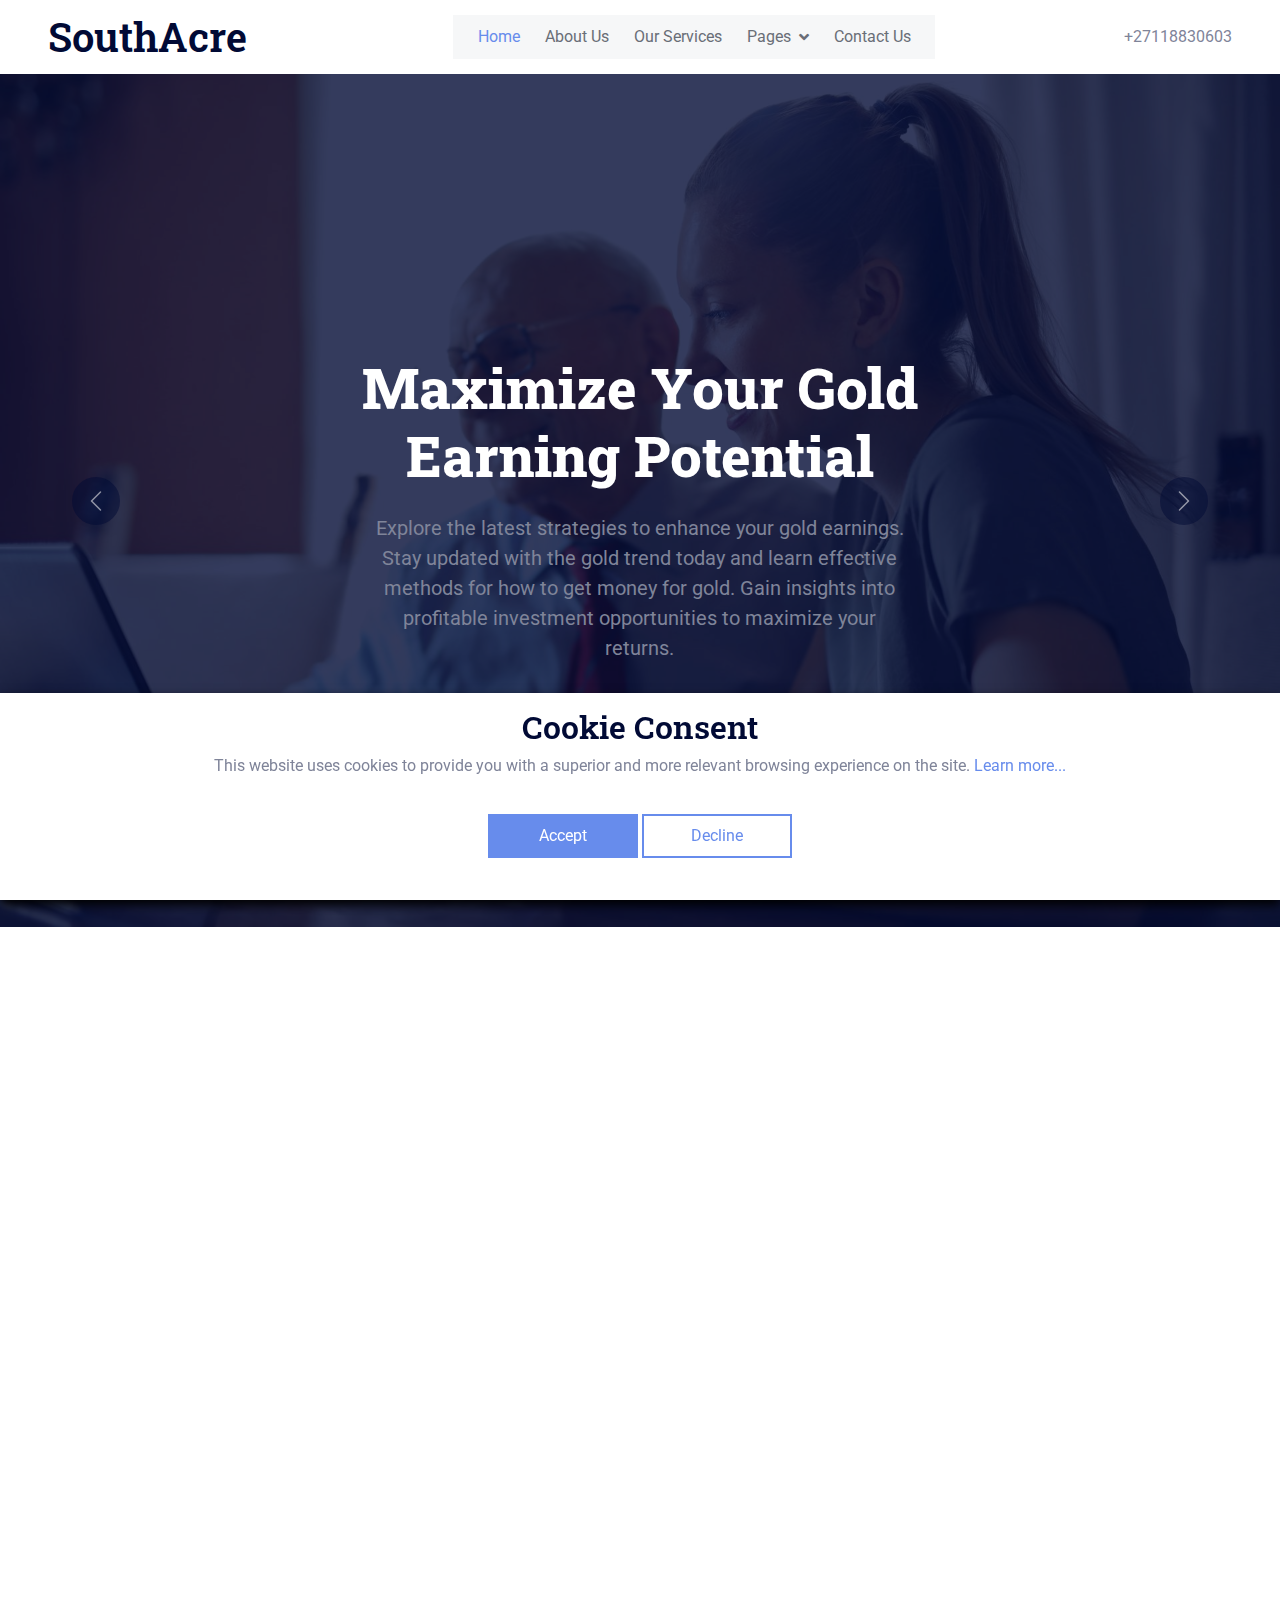
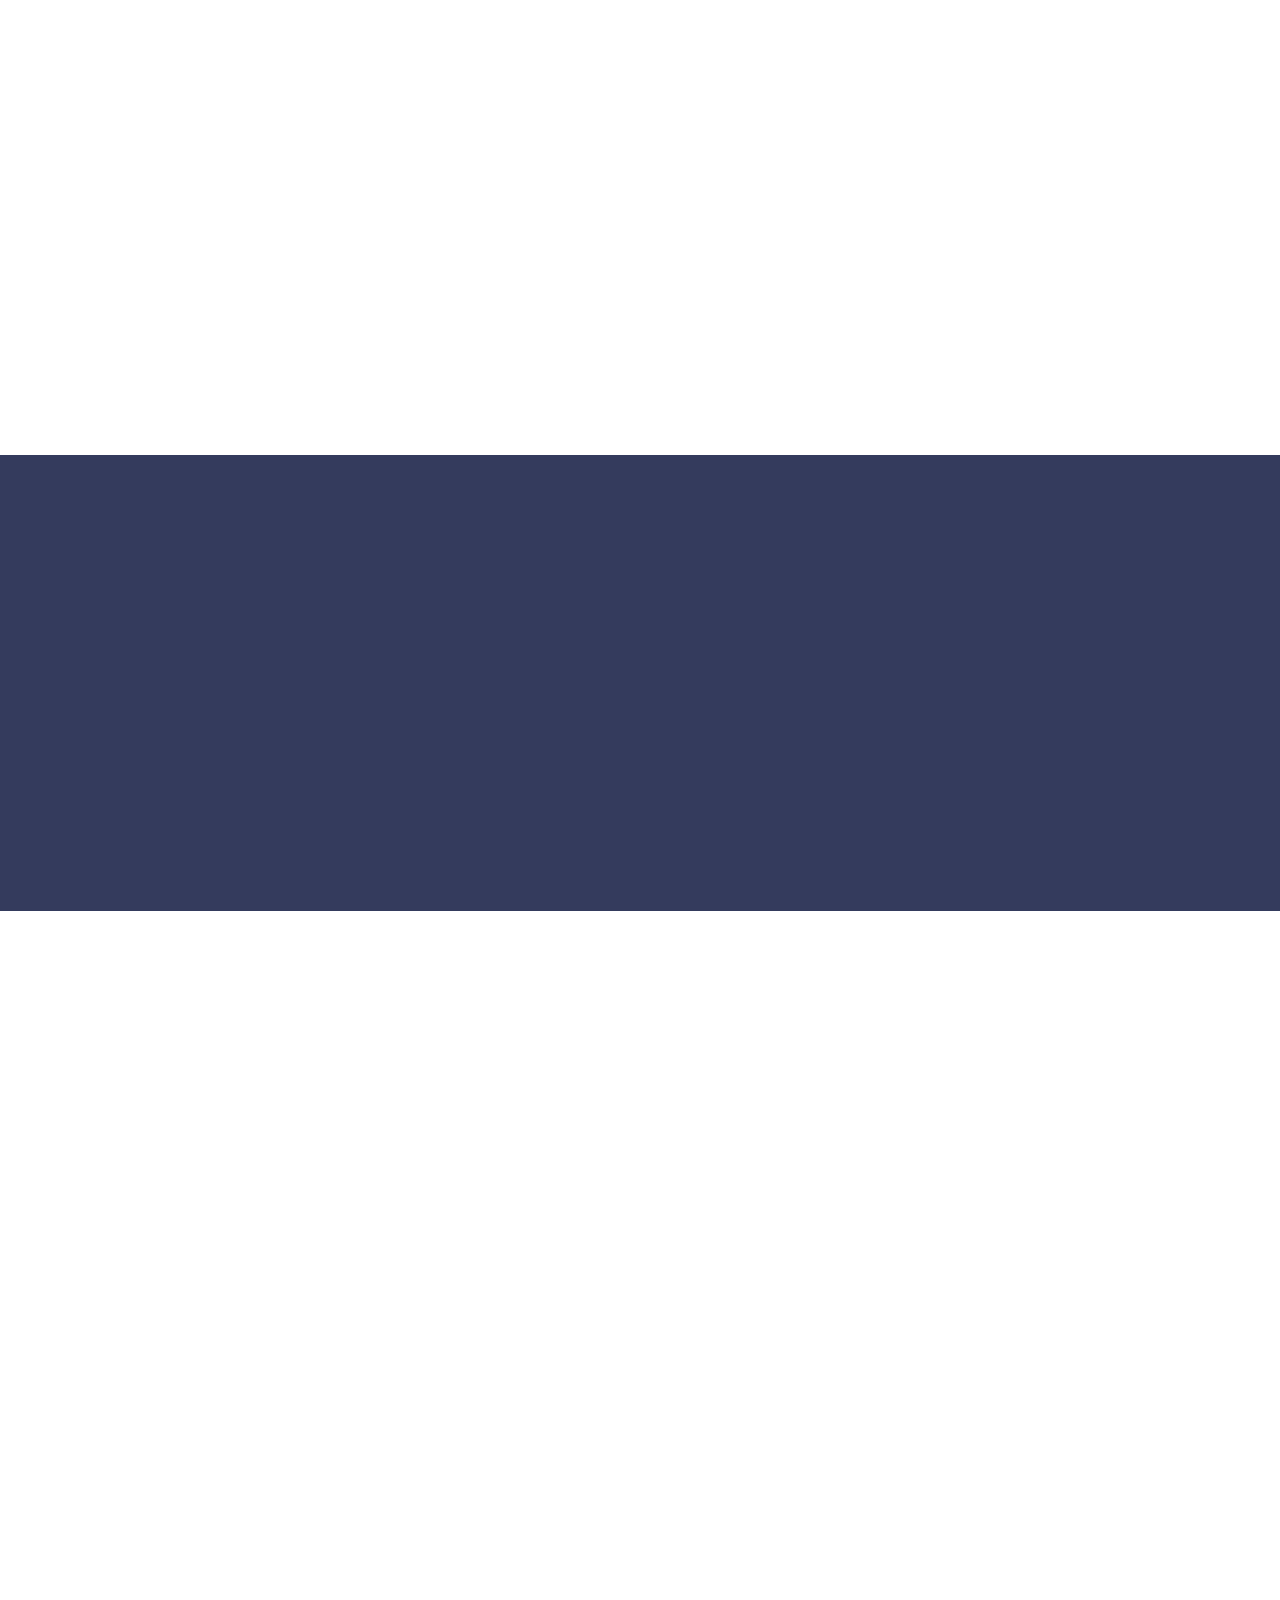
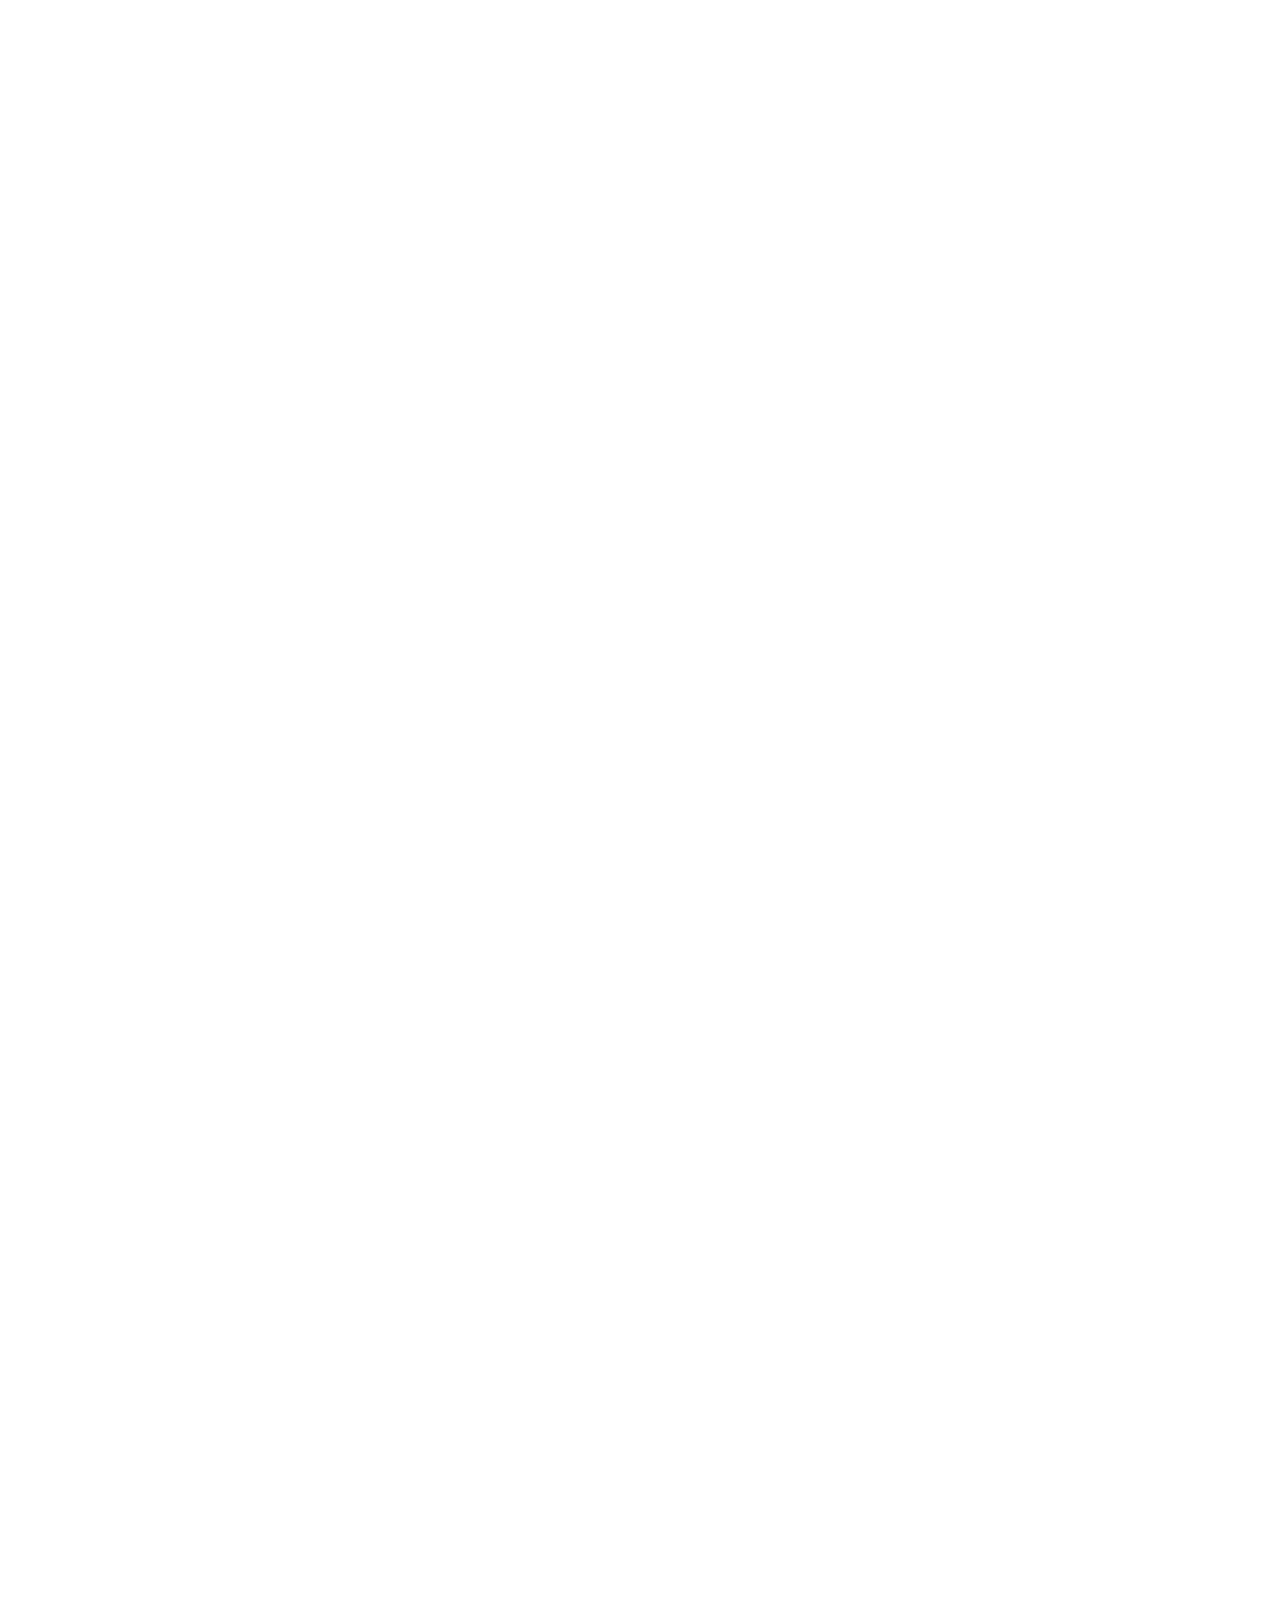
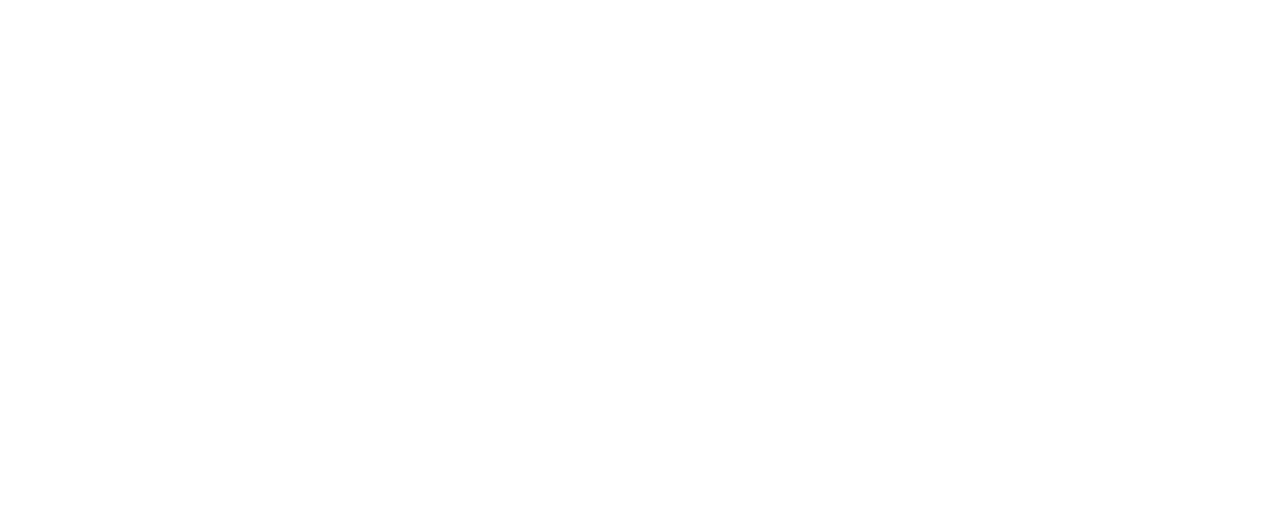
==== index.html @ 5735e630 "WIP" ====
<!DOCTYPE html>
<html lang="en">
    <head>
        <meta charset="utf-8" />
        <title>SouthAcre</title>
        <meta content="width=device-width, initial-scale=1.0" name="viewport" />
        <meta content="" name="keywords" />
        <meta content="" name="description" />

        <!-- Favicon -->
        <link href="img/favicon.ico" rel="icon" />

        <!-- Google Web Fonts -->
        <link rel="preconnect" href="https://fonts.googleapis.com" />
        <link rel="preconnect" href="https://fonts.gstatic.com" crossorigin />
        <link
            href="https://fonts.googleapis.com/css2?family=Roboto+Slab:wght@400;600;800&family=Roboto:wght@400;500;700&display=swap"
            rel="stylesheet"
        />

        <!-- Icon Font Stylesheet -->
        <link
            href="https://cdnjs.cloudflare.com/ajax/libs/font-awesome/5.10.0/css/all.min.css"
            rel="stylesheet"
        />
        <link
            href="https://cdn.jsdelivr.net/npm/bootstrap-icons@1.4.1/font/bootstrap-icons.css"
            rel="stylesheet"
        />

        <!-- Libraries Stylesheet -->
        <link href="lib/animate/animate.min.css" rel="stylesheet" />
        <link
            href="lib/owlcarousel/assets/owl.carousel.min.css"
            rel="stylesheet"
        />

        <!-- Customized Bootstrap Stylesheet -->
        <link href="css/bootstrap.min.css" rel="stylesheet" />

        <!-- Template Stylesheet -->
        <link href="css/style.css" rel="stylesheet" />
    </head>

    <body>
        <!-- Spinner Start -->
        <div
            id="spinner"
            class="show bg-white position-fixed translate-middle w-100 vh-100 top-50 start-50 d-flex align-items-center justify-content-center"
        >
            <div class="spinner-grow text-primary" role="status"></div>
        </div>
        <!-- Spinner End -->

        <!-- Navbar Start -->
        <nav
            class="navbar navbar-expand-lg bg-white navbar-light sticky-top px-4 px-lg-5"
        >
            <a href="index.html" class="navbar-brand d-flex align-items-center">
                <h1 class="m-0">SouthAcre</h1>
            </a>
            <button
                type="button"
                class="navbar-toggler"
                data-bs-toggle="collapse"
                data-bs-target="#navbarCollapse"
            >
                <span class="navbar-toggler-icon"></span>
            </button>
            <div class="collapse navbar-collapse" id="navbarCollapse">
                <div class="navbar-nav mx-auto bg-light pe-4 py-3 py-lg-0">
                    <a href="index.html" class="nav-item nav-link active"
                        >Home</a
                    >
                    <a href="about.html" class="nav-item nav-link">About Us</a>
                    <a href="service.html" class="nav-item nav-link"
                        >Our Services</a
                    >
                    <div class="nav-item dropdown">
                        <a
                            href="#"
                            class="nav-link dropdown-toggle"
                            data-bs-toggle="dropdown"
                            >Pages</a
                        >
                        <div class="dropdown-menu bg-light border-0 m-0">
                            <a href="quote.html" class="dropdown-item"
                                >Free Quote</a
                            >
                            <a href="testimonial.html" class="dropdown-item"
                                >Testimonial</a
                            >
                        </div>
                    </div>
                    <a href="contact.html" class="nav-item nav-link"
                        >Contact Us</a
                    >
                </div>
                <div class="h-100 d-lg-inline-flex align-items-center d-none">
                    +27118830603
                </div>
            </div>
        </nav>
        <!-- Navbar End -->

        <!-- Carousel Start -->
        <div class="container-fluid p-0 mb-5">
            <div
                id="header-carousel"
                class="carousel slide"
                data-bs-ride="carousel"
            >
                <div class="carousel-inner">
                    <div class="carousel-item active">
                        <img
                            class="w-100"
                            src="img/carousel-1.jpg"
                            alt="Image"
                        />
                        <div class="carousel-caption">
                            <div class="container">
                                <div class="row justify-content-center">
                                    <div class="col-lg-7 pt-5">
                                        <h1
                                            class="display-4 text-white mb-4 animated slideInDown"
                                        >
                                            Maximize Your Gold Earning Potential
                                        </h1>
                                        <p
                                            class="fs-5 text-body mb-4 pb-2 mx-sm-5 animated slideInDown"
                                        >
                                            Explore the latest strategies to
                                            enhance your gold earnings. Stay
                                            updated with the gold trend today
                                            and learn effective methods for how
                                            to get money for gold. Gain insights
                                            into profitable investment
                                            opportunities to maximize your
                                            returns.
                                        </p>
                                    </div>
                                </div>
                            </div>
                        </div>
                    </div>
                    <div class="carousel-item">
                        <img
                            class="w-100"
                            src="img/carousel-2.jpg"
                            alt="Image"
                        />
                        <div class="carousel-caption">
                            <div class="container">
                                <div class="row justify-content-center">
                                    <div class="col-lg-7 pt-5">
                                        <h1
                                            class="display-4 text-white mb-4 animated slideInDown"
                                        >
                                            Invest Smartly in Gold Mining
                                        </h1>
                                        <p
                                            class="fs-5 text-body mb-4 pb-2 mx-sm-5 animated slideInDown"
                                        >
                                            Discover the benefits of investing
                                            in gold mining companies in South
                                            Africa. Understand how these
                                            investments can be a lucrative part
                                            of your portfolio. Stay informed
                                            about industry trends and seize
                                            opportunities to boost your
                                            financial growth.
                                        </p>
                                    </div>
                                </div>
                            </div>
                        </div>
                    </div>
                </div>
                <button
                    class="carousel-control-prev"
                    type="button"
                    data-bs-target="#header-carousel"
                    data-bs-slide="prev"
                >
                    <span
                        class="carousel-control-prev-icon"
                        aria-hidden="true"
                    ></span>
                    <span class="visually-hidden">Previous</span>
                </button>
                <button
                    class="carousel-control-next"
                    type="button"
                    data-bs-target="#header-carousel"
                    data-bs-slide="next"
                >
                    <span
                        class="carousel-control-next-icon"
                        aria-hidden="true"
                    ></span>
                    <span class="visually-hidden">Next</span>
                </button>
            </div>
        </div>
        <!-- Carousel End -->

        <!-- Features Start -->
        <div class="container-xxl py-5">
            <div class="container">
                <div class="row g-5">
                    <div class="col-lg-6 wow fadeInUp" data-wow-delay="0.1s">
                        <h1 class="display-6 mb-5">
                            Expert Guidance for Strategic Investments
                        </h1>
                        <p class="mb-5">
                            Choosing us means partnering with a team dedicated
                            to helping you navigate the complexities of
                            investing with expertise and precision. We provide
                            up-to-date insights on the gold trend today and
                            offer strategic advice on maximizing your gold
                            earning potential. Our in-depth analysis includes
                            effective methods for how to get money for gold and
                            identifies promising opportunities in gold mining
                            companies in South Africa. Trust us to guide you
                            toward informed decisions and successful investment
                            outcomes.
                        </p>
                        <div class="d-flex mb-5">
                            <div
                                class="flex-shrink-0 btn-square bg-primary rounded-circle"
                                style="width: 90px; height: 90px"
                            >
                                <img
                                    class="img-fluid"
                                    src="img/icon/icon-08-light.png"
                                    alt=""
                                />
                            </div>
                            <div class="ms-4">
                                <h5 class="mb-3">
                                    Up-to-Date Insights on Gold Trends
                                </h5>
                                <span>
                                    We stay on top of the latest gold trend
                                    today, offering you timely information to
                                    make informed investment decisions. Our
                                    expert analysis helps you stay ahead in the
                                    dynamic world of gold investment.
                                </span>
                            </div>
                        </div>
                        <div class="d-flex mb-5">
                            <div
                                class="flex-shrink-0 btn-square bg-primary rounded-circle"
                                style="width: 90px; height: 90px"
                            >
                                <img
                                    class="img-fluid"
                                    src="img/icon/icon-10-light.png"
                                    alt=""
                                />
                            </div>
                            <div class="ms-4">
                                <h5 class="mb-3">
                                    Proven Strategies for Maximizing Gold
                                    Earnings
                                </h5>
                                <span>
                                    Our strategies are designed to optimize your
                                    gold earning potential. We provide tailored
                                    advice and actionable steps to help you
                                    enhance your returns and achieve your
                                    investment goals.</span
                                >
                            </div>
                        </div>
                        <div class="d-flex mb-0">
                            <div
                                class="flex-shrink-0 btn-square bg-primary rounded-circle"
                                style="width: 90px; height: 90px"
                            >
                                <img
                                    class="img-fluid"
                                    src="img/icon/icon-06-light.png"
                                    alt=""
                                />
                            </div>
                            <div class="ms-4">
                                <h5 class="mb-3">
                                    Access to Lucrative Gold Mining
                                    Opportunities
                                </h5>
                                <span>
                                    Explore investment opportunities in gold
                                    mining companies in South Africa with our
                                    expert guidance. We help you identify and
                                    evaluate the most promising prospects to
                                    grow your investment portfolio.</span
                                >
                            </div>
                        </div>
                    </div>
                    <div class="col-lg-6 wow fadeInUp" data-wow-delay="0.5s">
                        <div
                            class="position-relative rounded overflow-hidden h-100"
                            style="min-height: 400px"
                        >
                            <img
                                class="position-absolute w-100 h-100"
                                src="img/feature.jpg"
                                alt=""
                                style="object-fit: cover"
                            />
                        </div>
                    </div>
                </div>
            </div>
        </div>
        <!-- Features End -->

        <!-- Devider Start -->
        <div
            class="container-fluid facts my-5 py-5"
            data-parallax="scroll"
            data-image-src="img/devider-1.jpg"
        >
            <div class="container py-5">
                <div
                    class="text-center mx-auto wow fadeInUp"
                    data-wow-delay="0.1s"
                >
                    <h1 class="display-6 mb-5 text-white">
                        Bridge the Gap to Investment Success
                    </h1>
                    <p class="mb-5">
                        Achieving investment success involves more than just
                        making informed choices; it requires a comprehensive
                        strategy that aligns with current market trends and
                        future potential. Our approach is designed to bridge the
                        gap between potential and performance by providing you
                        with detailed insights and practical strategies. We keep
                        you updated with the latest gold trend today, enabling
                        you to make strategic decisions based on real-time data.
                        Learn effective methods for maximizing your gold
                        earnings and discover how to get money for gold through
                        smart investments. Additionally, explore lucrative
                        opportunities in gold mining companies in South Africa
                        with our expert guidance, ensuring you capitalize on
                        promising prospects and enhance your investment
                        portfolio.
                    </p>
                </div>
            </div>
        </div>
        <!-- Devider End -->

        <!-- Blog Start -->
        <div id="blog" class="container-xxl py-5">
            <div class="container">
                <div
                    class="text-center mx-auto wow fadeInUp"
                    data-wow-delay="0.1s"
                    style="max-width: 500px"
                >
                    <h1 class="display-6 mb-5">
                        Stay Informed with Our Investment Insights
                    </h1>
                    <p class="mb-5">
                        Keep up with the latest trends and strategies in
                        investing through our curated blog content. Our articles
                        provide valuable information on gold earning, the
                        current gold trend today, and effective methods for how
                        to get money for gold. Explore opportunities and
                        insights related to gold mining companies in South
                        Africa to make informed decisions and enhance your
                        investment portfolio. Whether you’re a seasoned investor
                        or new to the market, our blog offers expert advice and
                        actionable tips to guide your investment journey.
                    </p>
                </div>
                <div class="row g-4 justify-content-center">
                    <div
                        class="col-lg-6 col-md-6 wow fadeInUp"
                        data-wow-delay="0.1s"
                    >
                        <div class="service-item">
                            <img
                                style="width: 100%"
                                class="img-fluid"
                                src="img/blog-1.jpg"
                                alt=""
                            />
                            <div
                                class="align-items-center bg-light"
                                style="padding: 20px"
                            >
                                <a class="h4">
                                    Understanding Gold Earning Potential
                                </a>
                                <p class="mt-3">
                                    Explore different strategies to maximize
                                    your gold earning potential. Learn how to
                                    effectively invest in gold and optimize your
                                    returns based on current market conditions.
                                </p>
                            </div>
                        </div>
                    </div>
                    <div
                        class="col-lg-6 col-md-6 wow fadeInUp"
                        data-wow-delay="0.1s"
                    >
                        <div class="service-item">
                            <img
                                style="width: 100%"
                                class="img-fluid"
                                src="img/blog-2.jpg"
                                alt=""
                            />
                            <div
                                class="align-items-center bg-light"
                                style="padding: 20px"
                            >
                                <a class="h4">
                                    Analyzing the Gold Trend Today
                                </a>
                                <p class="mt-3">
                                    Stay updated with the latest gold trend
                                    today. Our blog breaks down market data and
                                    trends to help you make informed investment
                                    decisions and anticipate future movements.
                                </p>
                            </div>
                        </div>
                    </div>
                    <div
                        class="col-lg-6 col-md-6 wow fadeInUp"
                        data-wow-delay="0.1s"
                    >
                        <div class="service-item">
                            <img
                                style="width: 100%"
                                class="img-fluid"
                                src="img/blog-3.jpg"
                                alt=""
                            />
                            <div
                                class="align-items-center bg-light"
                                style="padding: 20px"
                            >
                                <a class="h4"> How to Get Money for Gold </a>
                                <p class="mt-3">
                                    Discover practical methods for how to get
                                    money for gold. Our guide provides insights
                                    on selling, trading, and investing in gold
                                    to enhance your financial opportunities.
                                </p>
                            </div>
                        </div>
                    </div>
                    <div
                        class="col-lg-6 col-md-6 wow fadeInUp"
                        data-wow-delay="0.1s"
                    >
                        <div class="service-item">
                            <img
                                style="width: 100%"
                                class="img-fluid"
                                src="img/blog-4.jpg"
                                alt=""
                            />
                            <div
                                class="align-items-center bg-light"
                                style="padding: 20px"
                            >
                                <a class="h4">
                                    Investing in Gold Mining Companies
                                </a>
                                <p class="mt-3">
                                    Learn about the benefits and risks of
                                    investing in gold mining companies in South
                                    Africa. Our blog covers key factors to
                                    consider and potential opportunities in this
                                    growing sector.
                                </p>
                            </div>
                        </div>
                    </div>
                    <div
                        class="col-lg-6 col-md-6 wow fadeInUp"
                        data-wow-delay="0.1s"
                    >
                        <div class="service-item">
                            <img
                                style="width: 100%"
                                class="img-fluid"
                                src="img/blog-5.jpg"
                                alt=""
                            />
                            <div
                                class="align-items-center bg-light"
                                style="padding: 20px"
                            >
                                <a class="h4">
                                    Evaluating Gold Investment Opportunities
                                </a>
                                <p class="mt-3">
                                    Find out how to assess and evaluate various
                                    gold investment opportunities. We provide
                                    tips on identifying high-potential
                                    investments and making strategic choices.
                                </p>
                            </div>
                        </div>
                    </div>
                    <div
                        class="col-lg-6 col-md-6 wow fadeInUp"
                        data-wow-delay="0.1s"
                    >
                        <div class="service-item">
                            <img
                                style="width: 100%"
                                class="img-fluid"
                                src="img/blog-6.jpg"
                                alt=""
                            />
                            <div
                                class="align-items-center bg-light"
                                style="padding: 20px"
                            >
                                <a class="h4">
                                    The Future of Gold Mining in South Africa
                                </a>
                                <p class="mt-3">
                                    Explore the future prospects of gold mining
                                    companies in South Africa. Our article
                                    delves into emerging trends and potential
                                    growth areas in this vital industry.
                                </p>
                            </div>
                        </div>
                    </div>
                </div>
            </div>
        </div>
        <!-- Blog End -->

        <!-- Footer Start -->
        <div
            class="container-fluid bg-dark footer mt-5 pt-5 wow fadeIn"
            data-wow-delay="0.1s"
        >
            <div class="container py-5">
                <div class="row g-5">
                    <div class="col-md-6">
                        <h1 class="text-white mb-4">SouthAcre</h1>
                        <span
                            >Thank you for visiting our site. We are dedicated
                            to providing you with valuable insights and
                            expertise in the world of investing. Whether you're
                            interested in maximizing your gold earnings, staying
                            updated with the latest gold trends, or exploring
                            opportunities in gold mining, our resources are here
                            to guide you.</span
                        >
                    </div>
                    <div class="col-md-6">
                        <h5 class="text-light mb-4">Newsletter</h5>
                        <p>
                            Subscribe to our newsletter and follow us on social
                            media to stay up-to-date with the latest news
                        </p>
                        <div class="position-relative">
                            <input
                                class="form-control bg-transparent w-100 py-3 ps-4 pe-5"
                                type="text"
                                placeholder="Your email"
                                id="email"
                            />
                            <button
                                type="button"
                                class="btn btn-primary py-2 px-3 position-absolute top-0 end-0 mt-2 me-2"
                                id="submit"
                                onclick="sendForm()"
                            >
                                SignUp
                            </button>
                            <div id="result" style="color: red"></div>
                        </div>
                    </div>
                    <div class="col-lg-4 col-md-6">
                        <h5 class="text-light mb-4">Get In Touch</h5>
                        <p>
                            <i class="fa fa-map-marker-alt me-3"></i>16th Floor,
                            Sandton City Office Towers, Sandton, 2196, South
                            Africa
                        </p>
                        <p><i class="fa fa-phone-alt me-3"></i>+27118830603</p>
                        <p>
                            <i class="fa fa-envelope me-3"></i
                            >south_acre@gmail.com
                        </p>
                    </div>
                    <div class="col-lg-4 col-md-6">
                        <h5 class="text-light mb-4">Latest News</h5>
                        <a class="btn btn-link" href="index.html#blog"
                            >Understanding Gold Earning Potential</a
                        >
                        <a class="btn btn-link" href="index.html#blog">
                            Analyzing the Gold Trend Today
                        </a>
                        <a class="btn btn-link" href="index.html#blog">
                            The Future of Gold Mining in South Africa
                        </a>
                    </div>
                    <div class="col-lg-4 col-md-6">
                        <h5 class="text-light mb-4">Quick Links</h5>
                        <a class="btn btn-link" href="about.html">About Us</a>
                        <a class="btn btn-link" href="contact.html"
                            >Contact Us</a
                        >
                        <a class="btn btn-link" href="terms-of-use.html"
                            >Terms of use</a
                        >
                        <a class="btn btn-link" href="privacy-policy.html"
                            >Privacy Policy</a
                        >
                    </div>
                </div>
            </div>
        </div>
        <!-- Footer End -->

        <!-- Back to Top -->
        <a
            href="#"
            class="btn btn-lg btn-primary btn-lg-square rounded-circle back-to-top"
            ><i class="bi bi-arrow-up"></i
        ></a>

        <!-- Cookie banner -->
        <div class="cookie-wrapper show">
            <div>
                <i class="bx bx-cookie"></i>
                <h2 style="text-align: center">Cookie Consent</h2>
            </div>

            <div class="data">
                <p>
                    This website uses cookies to provide you with a superior and
                    more relevant browsing experience on the site.
                    <a href="#">Learn more...</a>
                </p>
            </div>

            <div class="buttons">
                <button class="cookie-button" id="acceptBtn">Accept</button>
                <button class="cookie-button" id="declineBtn">Decline</button>
            </div>
        </div>

        <!-- End Cookie banner -->

        <!-- JavaScript Libraries -->
        <script src="https://code.jquery.com/jquery-3.4.1.min.js"></script>
        <script src="https://cdn.jsdelivr.net/npm/bootstrap@5.0.0/dist/js/bootstrap.bundle.min.js"></script>
        <script src="lib/wow/wow.min.js"></script>
        <script src="lib/easing/easing.min.js"></script>
        <script src="lib/waypoints/waypoints.min.js"></script>
        <script src="lib/owlcarousel/owl.carousel.min.js"></script>
        <script src="lib/counterup/counterup.min.js"></script>
        <script src="lib/parallax/parallax.min.js"></script>

        <!-- Template Javascript -->
        <script src="js/main.js"></script>
        <script src="js/cookiebanner.js"></script>
        <script src="js/contact-form.js"></script>
    </body>
</html>
---- css/style.css ----
/********** Template CSS **********/
:root {
    --primary: #678cec;
    --secondary: #001064;
    --light: #f6f7f8;
    --dark: #010a35;
}

.back-to-top {
    position: fixed;
    display: none;
    right: 30px;
    bottom: 30px;
    z-index: 99;
}

/*** Spinner ***/
#spinner {
    opacity: 0;
    visibility: hidden;
    transition: opacity 0.5s ease-out, visibility 0s linear 0.5s;
    z-index: 99999;
}

#spinner.show {
    transition: opacity 0.5s ease-out, visibility 0s linear 0s;
    visibility: visible;
    opacity: 1;
}

/*** Button ***/
.btn {
    transition: 0.5s;
}

.btn.btn-primary,
.btn.btn-outline-primary:hover,
.btn.btn-secondary,
.btn.btn-outline-secondary:hover {
    color: #ffffff;
}

.btn.btn-primary:hover {
    background: var(--secondary);
    border-color: var(--secondary);
}

.btn.btn-secondary:hover {
    background: var(--primary);
    border-color: var(--primary);
}

.btn-square {
    width: 38px;
    height: 38px;
}

.btn-sm-square {
    width: 32px;
    height: 32px;
}

.btn-lg-square {
    width: 48px;
    height: 48px;
}

.btn-square,
.btn-sm-square,
.btn-lg-square {
    padding: 0;
    display: flex;
    align-items: center;
    justify-content: center;
    font-weight: normal;
}

/*** Navbar ***/
.navbar.sticky-top {
    top: -100px;
    transition: 0.5s;
}

.navbar .navbar-brand img {
    max-height: 60px;
}

.navbar .navbar-nav .nav-link {
    margin-left: 25px;
    padding: 10px 0;
    color: #696e77;
    font-weight: 400;
    outline: none;
}

.navbar .navbar-nav .nav-link:hover,
.navbar .navbar-nav .nav-link.active {
    color: var(--primary);
}

.navbar .dropdown-toggle::after {
    border: none;
    content: '\f107';
    font-family: 'Font Awesome 5 Free';
    font-weight: 900;
    vertical-align: middle;
    margin-left: 8px;
}

@media (max-width: 991.98px) {
    .navbar .navbar-brand img {
        max-height: 45px;
    }

    .navbar .navbar-nav {
        margin-top: 20px;
        margin-bottom: 15px;
    }

    .navbar .nav-item .dropdown-menu {
        padding-left: 30px;
    }
}

@media (min-width: 992px) {
    .navbar .nav-item .dropdown-menu {
        display: block;
        border: none;
        margin-top: 0;
        top: 150%;
        right: 0;
        opacity: 0;
        visibility: hidden;
        transition: 0.5s;
    }

    .navbar .nav-item:hover .dropdown-menu {
        top: 100%;
        visibility: visible;
        transition: 0.5s;
        opacity: 1;
    }
}

/*** Header ***/
.carousel-caption {
    top: 0;
    left: 0;
    right: 0;
    bottom: 0;
    display: flex;
    align-items: center;
    justify-content: center;
    text-align: center;
    background: rgba(1, 10, 53, 0.8);
    z-index: 1;
}

.carousel-control-prev,
.carousel-control-next {
    width: 15%;
}

.carousel-control-prev-icon,
.carousel-control-next-icon {
    width: 3rem;
    height: 3rem;
    background-color: var(--dark);
    border: 12px solid var(--dark);
    border-radius: 3rem;
}

@media (max-width: 768px) {
    #header-carousel .carousel-item {
        position: relative;
        min-height: 450px;
    }

    #header-carousel .carousel-item img {
        position: absolute;
        width: 100%;
        height: 100%;
        object-fit: cover;
    }
}

.page-header {
    background: linear-gradient(rgba(1, 10, 53, 0.8), rgba(1, 10, 53, 0.8)),
        url(../img/carousel-1.jpg) center center no-repeat;
    background-size: cover;
}

.page-header .breadcrumb-item a,
.page-header .breadcrumb-item + .breadcrumb-item::before {
    color: var(--light);
}

.page-header .breadcrumb-item a:hover,
.page-header .breadcrumb-item.active {
    color: var(--primary);
}

/*** Facts ***/
.facts {
    background: rgba(1, 10, 53, 0.8);
}

/*** Quote ***/
@media (min-width: 992px) {
    .container.quote {
        max-width: 100% !important;
    }

    .container.quote .quote-text {
        padding-left: calc(((100% - 960px) / 2) + 0.75rem);
    }

    .container.quote .quote-form {
        padding-right: calc(((100% - 960px) / 2) + 0.75rem);
    }
}

@media (min-width: 1200px) {
    .container.quote .quote-text {
        padding-left: calc(((100% - 1140px) / 2) + 0.75rem);
    }

    .container.quote .quote-form {
        padding-right: calc(((100% - 1140px) / 2) + 0.75rem);
    }
}

@media (min-width: 1400px) {
    .container.quote .quote-text {
        padding-left: calc(((100% - 1320px) / 2) + 0.75rem);
    }

    .container.quote .quote-form {
        padding-right: calc(((100% - 1320px) / 2) + 0.75rem);
    }
}

.container.quote .quote-text {
    background: rgba(1, 10, 53, 0.8);
}

.container.quote .quote-form {
    background: rgba(255, 255, 255, 0.8);
}

.container.quote .quote-text .h-100,
.container.quote .quote-form .h-100 {
    padding: 6rem 0;
    display: flex;
    flex-direction: column;
    justify-content: center;
}

/*** Service ***/
.service-item .service-icon {
    width: 90px;
    height: 90px;
    display: flex;
    align-items: center;
    justify-content: center;
}

.service-item .service-icon img {
    max-width: 60px;
    max-height: 60px;
}

/*** Team ***/
.team-item .team-img::before,
.team-item .team-img::after {
    position: absolute;
    content: '';
    width: 0;
    height: 100%;
    top: 0;
    left: 0;
    background: rgba(1, 10, 53, 0.8);
    transition: 0.5s;
}

.team-item .team-img::after {
    left: auto;
    right: 0;
}

.team-item:hover .team-img::before,
.team-item:hover .team-img::after {
    width: 50%;
}

.team-item .team-img .team-social {
    position: absolute;
    width: 100%;
    height: 100%;
    top: 0;
    left: 0;
    display: flex;
    align-items: center;
    justify-content: center;
    transition: 0.5s;
    z-index: 3;
    opacity: 0;
}

.team-item:hover .team-img .team-social {
    transition-delay: 0.3s;
    opacity: 1;
}

/*** Testimonial ***/
.animated.pulse {
    animation-duration: 1.5s;
}

.testimonial-left,
.testimonial-right {
    position: relative;
}

.testimonial-left img,
.testimonial-right img {
    position: absolute;
    border-radius: 70px;
}

.testimonial-left img:nth-child(1),
.testimonial-right img:nth-child(3) {
    width: 70px;
    height: 70px;
    top: 10%;
    left: 50%;
    transform: translateX(-50%);
}

.testimonial-left img:nth-child(2),
.testimonial-right img:nth-child(2) {
    width: 60px;
    height: 60px;
    top: 50%;
    left: 10%;
    transform: translateY(-50%);
}

.testimonial-left img:nth-child(3),
.testimonial-right img:nth-child(1) {
    width: 50px;
    height: 50px;
    bottom: 10%;
    right: 10%;
}

.testimonial-carousel .owl-item img {
    width: 100px;
    height: 100px;
    border-radius: 100px;
}

.testimonial-carousel .owl-nav {
    margin-top: 30px;
    display: flex;
    justify-content: center;
}

.testimonial-carousel .owl-nav .owl-prev,
.testimonial-carousel .owl-nav .owl-next {
    margin: 0 5px;
    width: 45px;
    height: 45px;
    display: flex;
    align-items: center;
    justify-content: center;
    color: #ffffff;
    background: var(--primary);
    border-radius: 45px;
    font-size: 22px;
    transition: 0.5s;
}

.testimonial-carousel .owl-nav .owl-prev:hover,
.testimonial-carousel .owl-nav .owl-next:hover {
    background: var(--secondary);
}

/*** Footer ***/
.footer {
    color: #7f8499;
}

.footer .btn.btn-link {
    display: block;
    margin-bottom: 5px;
    padding: 0;
    text-align: left;
    color: #7f8499;
    font-weight: normal;
    text-transform: capitalize;
    transition: 0.3s;
}

.footer .btn.btn-link::before {
    position: relative;
    content: '\f105';
    font-family: 'Font Awesome 5 Free';
    font-weight: 900;
    color: #7f8499;
    margin-right: 10px;
}

.footer .btn.btn-link:hover {
    color: var(--primary);
    letter-spacing: 1px;
    box-shadow: none;
}

.footer .btn.btn-square {
    color: #7f8499;
    border: 1px solid #7f8499;
}

.footer .btn.btn-square:hover {
    color: var(--light);
    border-color: var(--primary);
}

.footer .copyright {
    padding: 25px 0;
    border-top: 1px solid rgba(256, 256, 256, 0.1);
}

.footer .copyright a {
    color: var(--primary);
}

.footer .copyright a:hover {
    color: #ffffff;
}
@import url('https://fonts.googleapis.com/css2?family=Poppins:wght@300;400;500;600&display=swap');

.cookie-wrapper {
    position: fixed;
    bottom: 0px;
    right: 0;
    width: 100%;
    background: #fff;
    padding: 15px 25px 22px;
    transition: right 0.3s ease;
    box-shadow: 0 5px 10px rgb(0, 0, 0);
    z-index: 999;
    @media (max-width: 600px) {
        width: 100%;
    }
}
.cookie-wrapper .show {
    right: 20px;
}

.hidden {
    display: none;
}
header i {
    color: #678cec;
    font-size: 32px;
    text-align: center;
}
header h2 {
    color: #678cec;
    font-weight: 500;
    text-align: center;
}
.data {
    text-align: center;
}
.data p a {
    color: #678cec;
    text-decoration: none;
    text-align: center !important;
}
.data p a:hover {
    text-decoration: underline;
}
.buttons {
    padding: 20px 0px;
    text-align: center;
}
.buttons .cookie-button {
    border: 2px solid #678cec;
    color: #fff;
    padding: 8px 0;
    background: #678cec;
    cursor: pointer;
    width: calc(100% / 2 - 10px);
    transition: all 0.2s ease;
    max-width: 150px;
    border-radius: 0px;
}
.buttons #acceptBtn:hover {
    background-color: transparent;
    color: #678cec;
}
#declineBtn {
    background-color: #fff;
    color: #678cec;
    border-radius: 0;
}
#declineBtn:hover {
    background-color: #678cec;
    color: #fff;
}
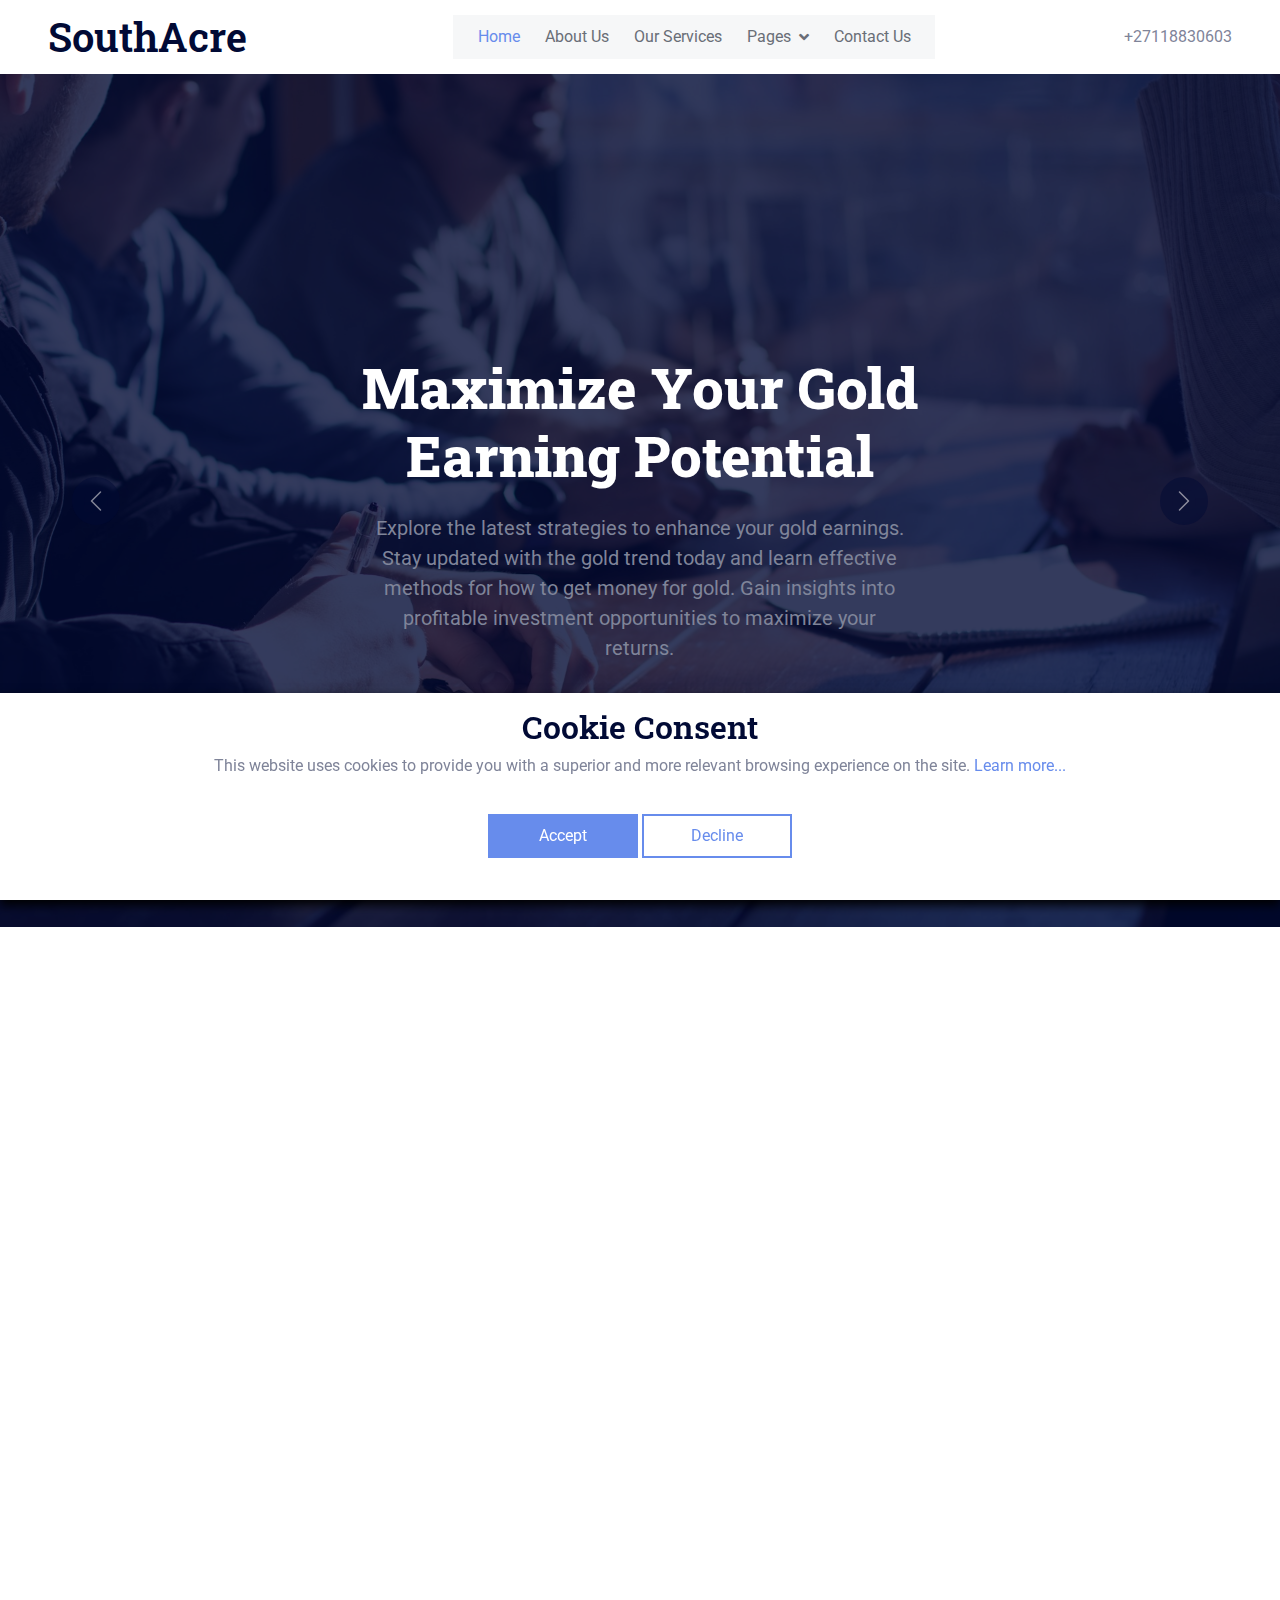
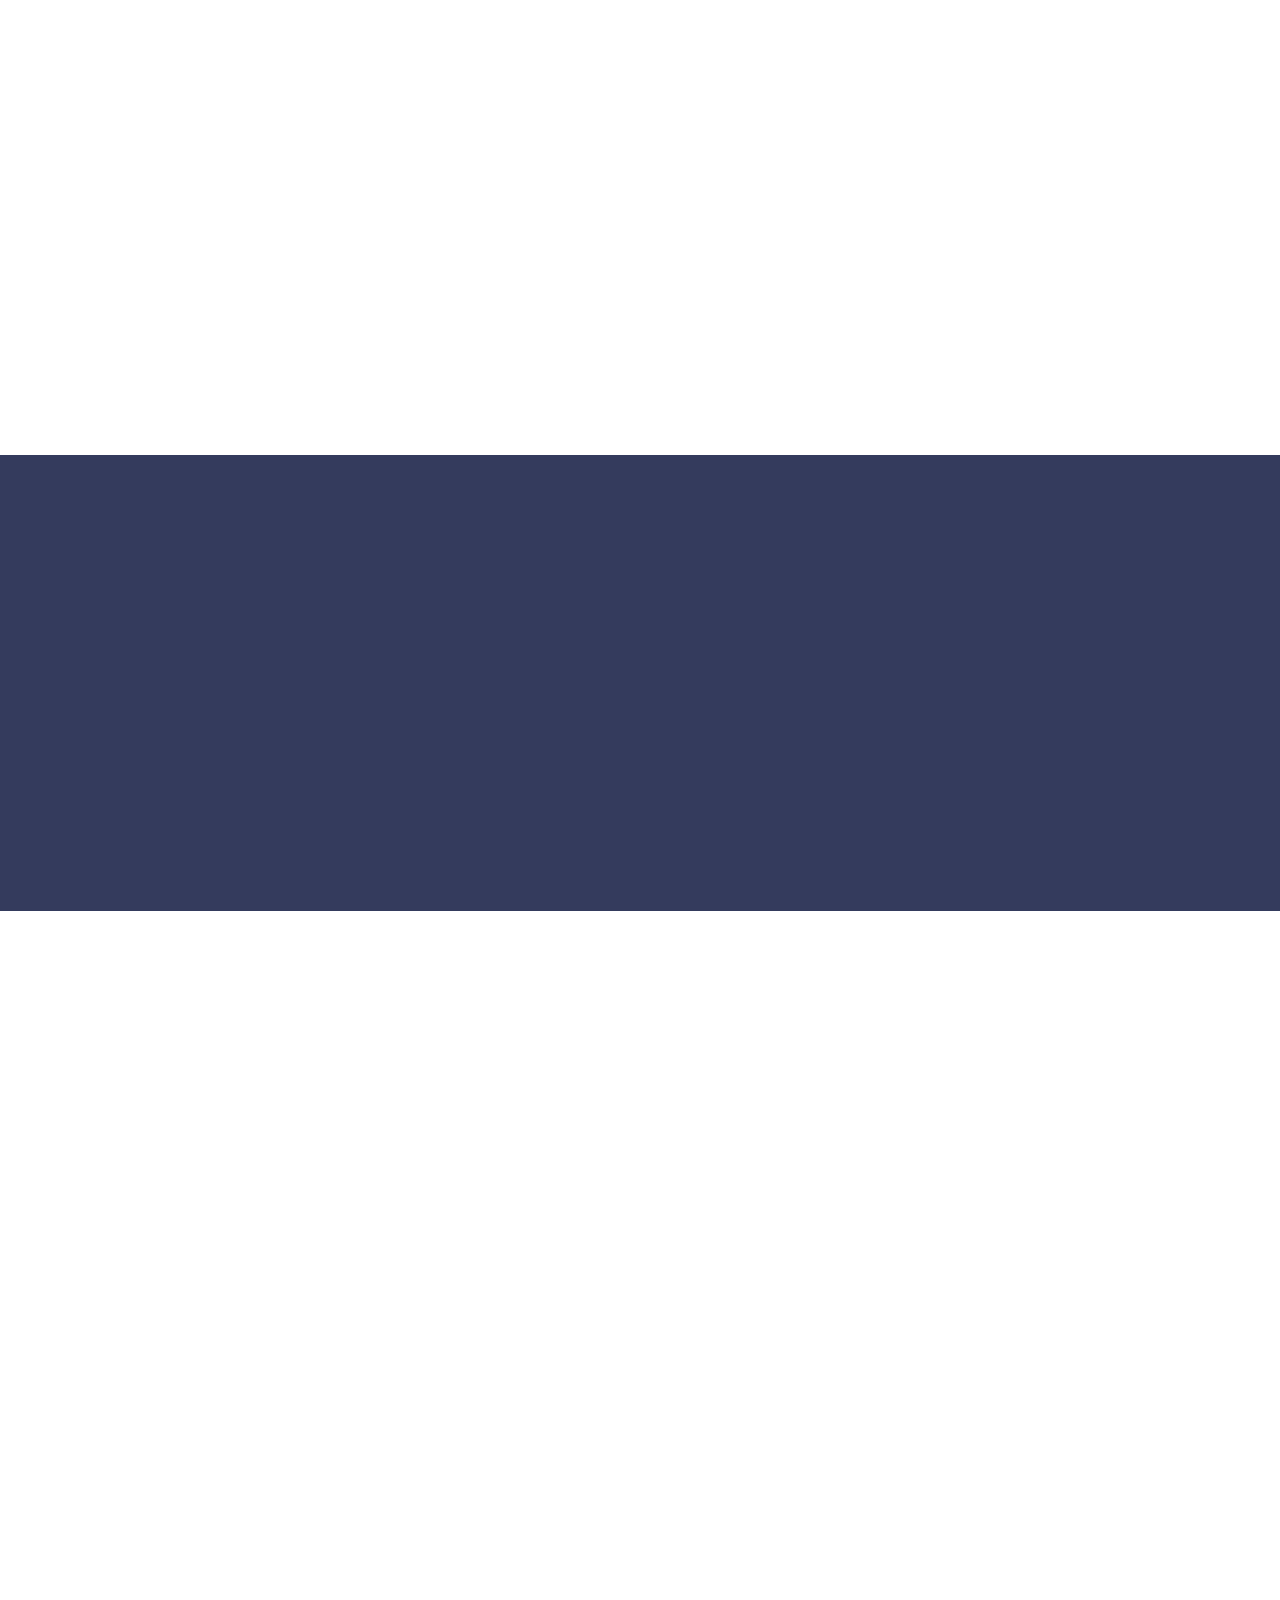
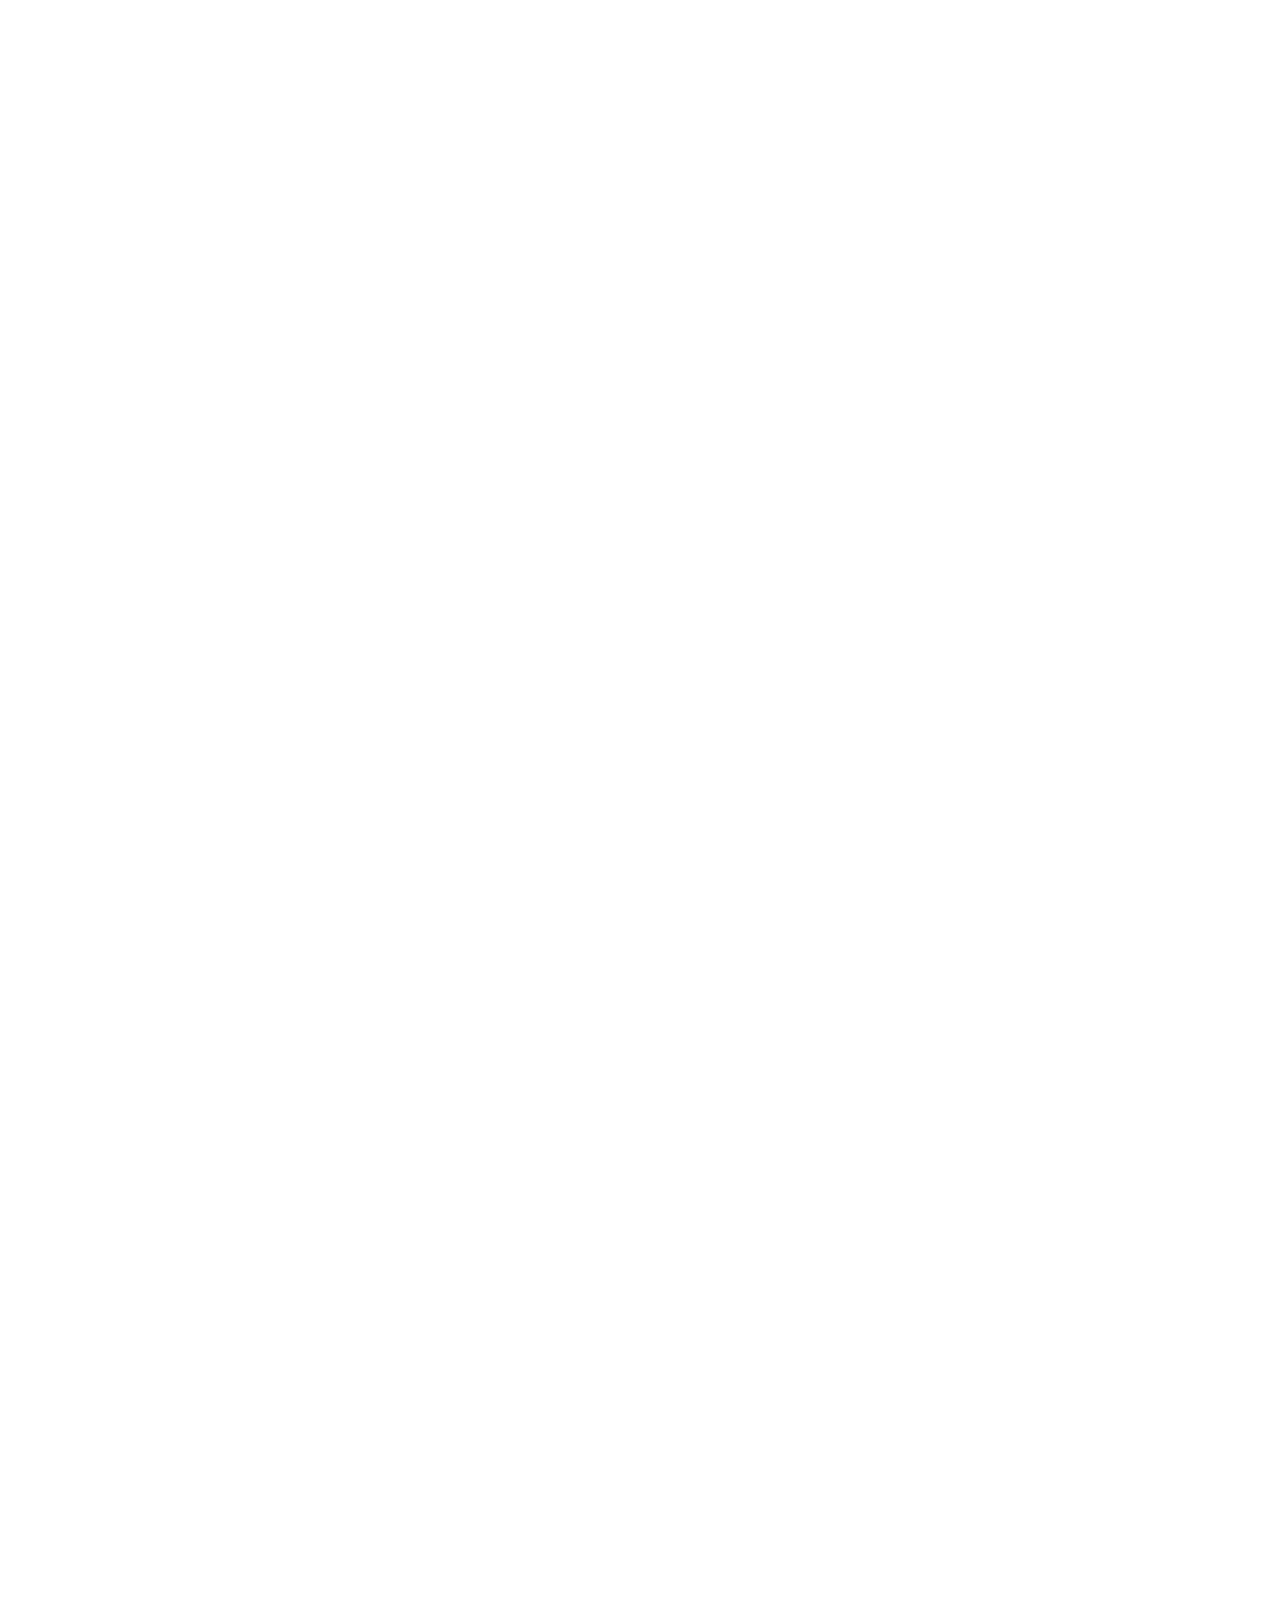
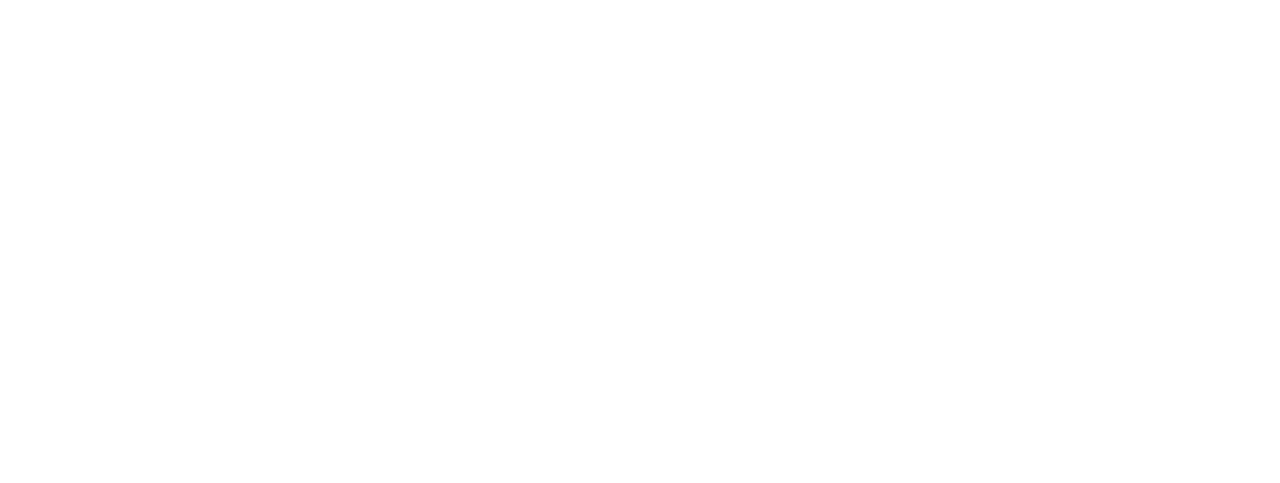
==== commit 8db6b80f: "WIP" ====
--- a/index.html
+++ b/index.html
@@ -319,11 +319,7 @@
         <!-- Features End -->
 
         <!-- Devider Start -->
-        <div
-            class="container-fluid facts my-5 py-5"
-            data-parallax="scroll"
-            data-image-src="img/devider-1.jpg"
-        >
+        <div class="container-fluid facts my-5 py-5" data-parallax="scroll">
             <div class="container py-5">
                 <div
                     class="text-center mx-auto wow fadeInUp"
--- a/css/style.css
+++ b/css/style.css
@@ -263,6 +263,10 @@
     display: flex;
     align-items: center;
     justify-content: center;
+}
+#blog img {
+    height: 350px !important;
+    object-fit: cover;
 }
 
 .service-item .service-icon img {
